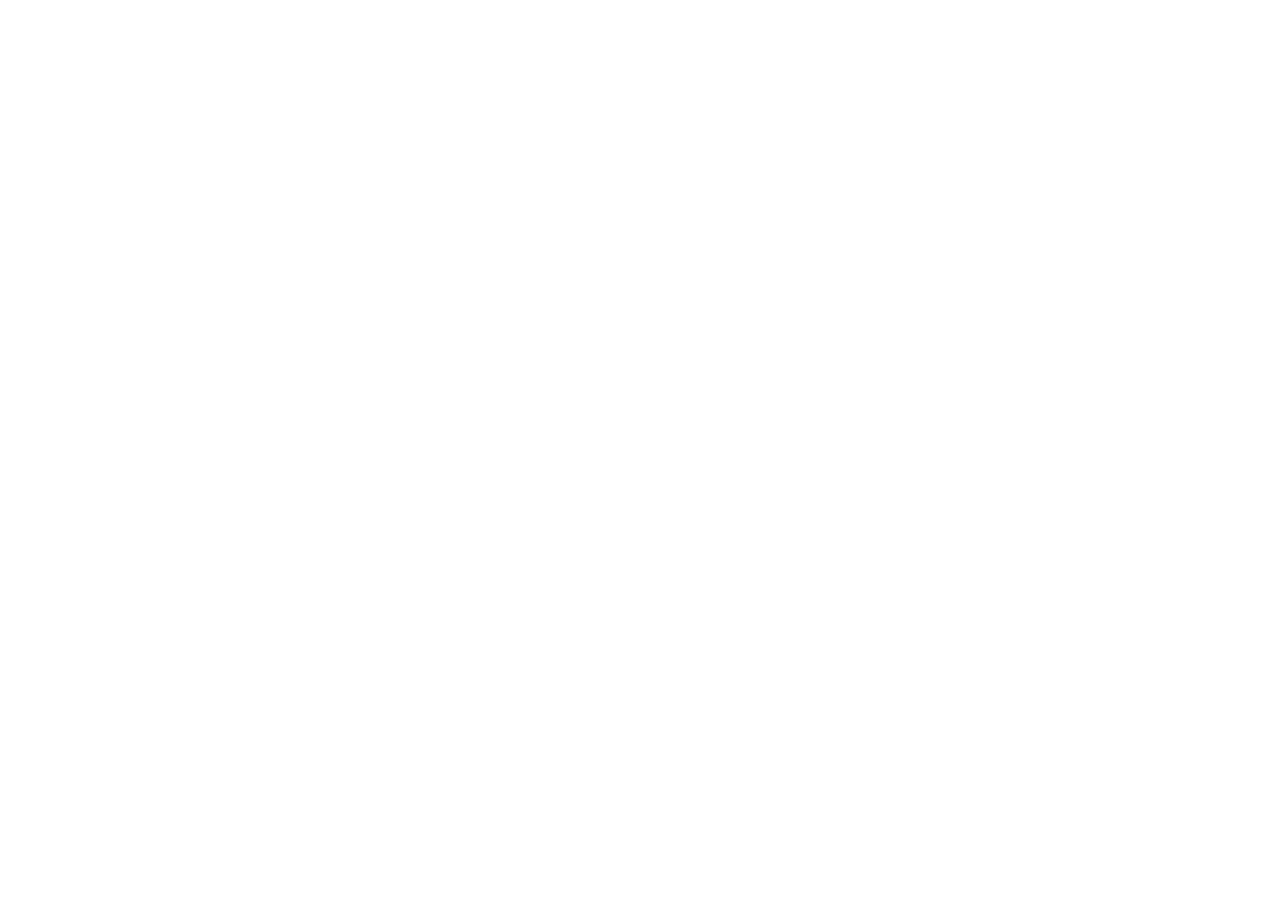
==== pagina1.html @ 635fac99 "Initial commit" ====
<!DOCTYPE html>
<html lang="en">
<head>
    <meta charset="UTF-8">
    <meta name="viewport" content="width=device-width, initial-scale=1.0">
    <title>Document</title>
</head>
<body>
    
</body>
</html>
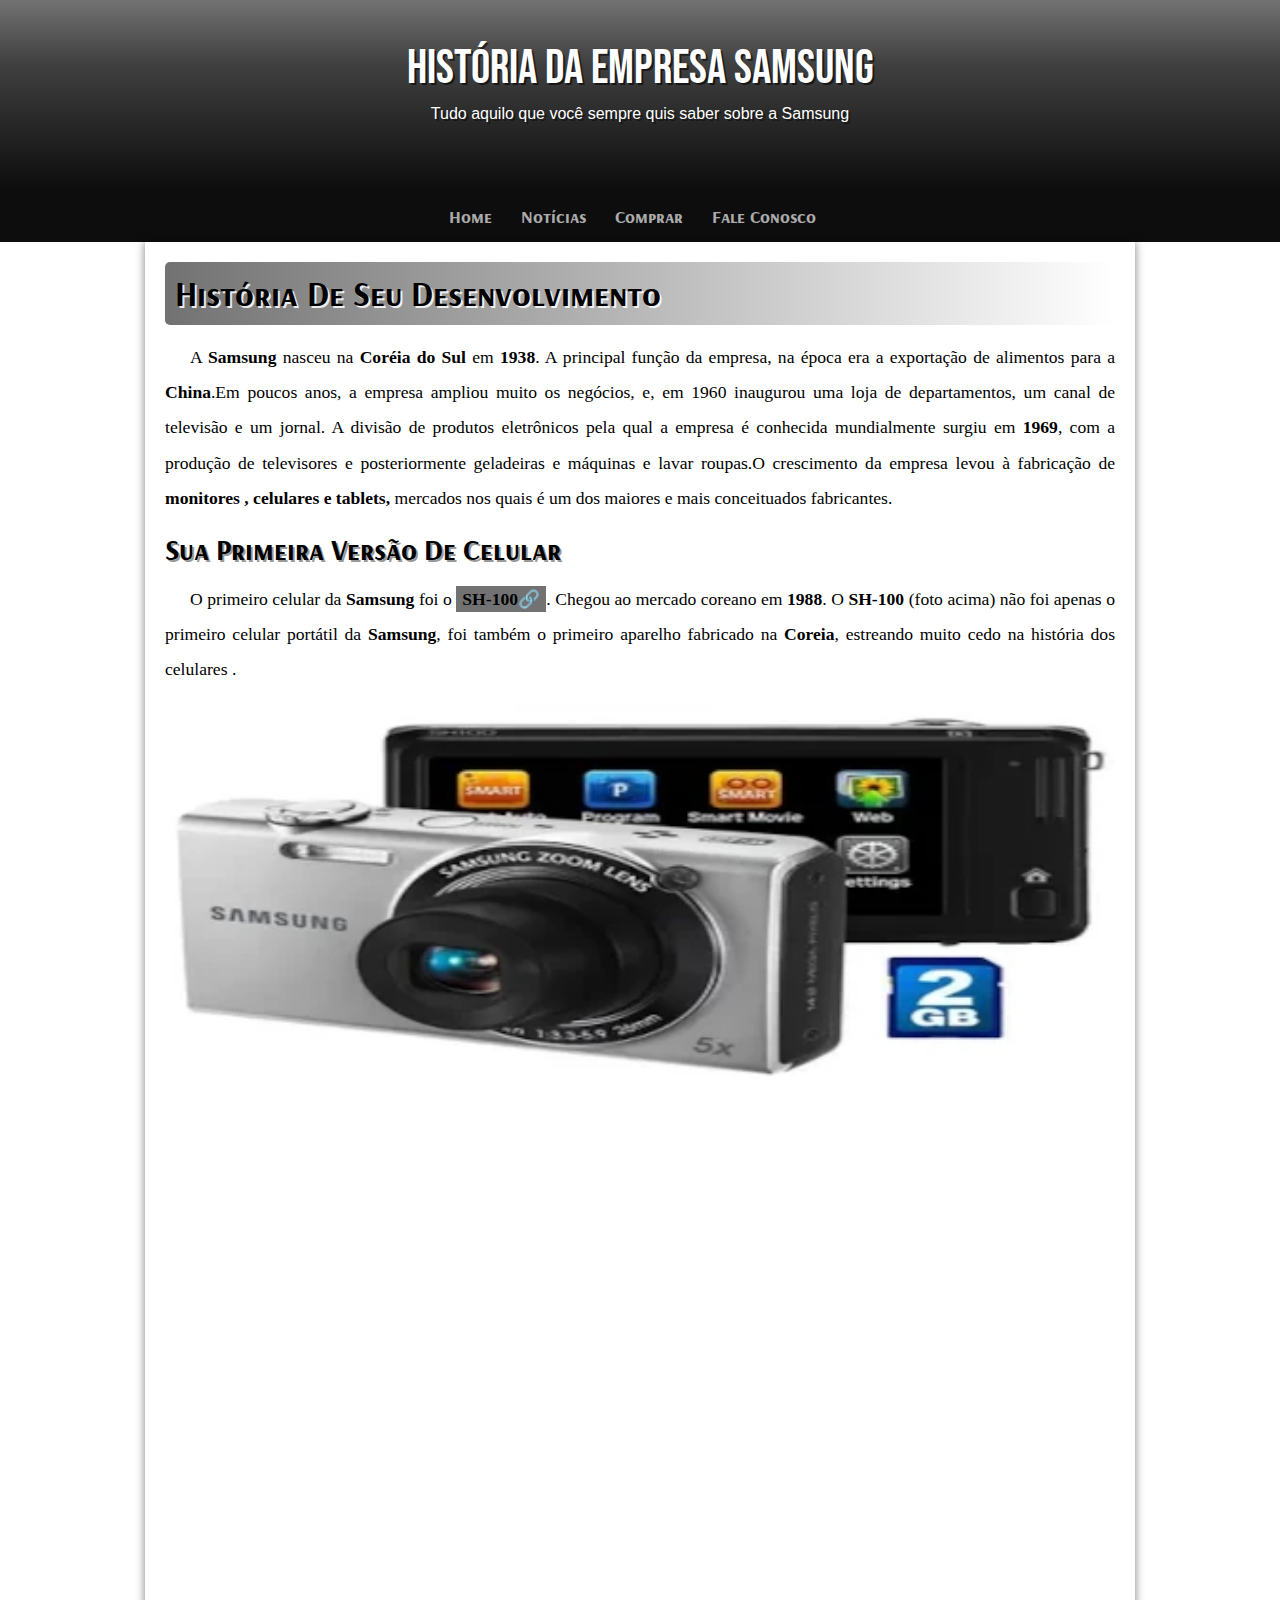
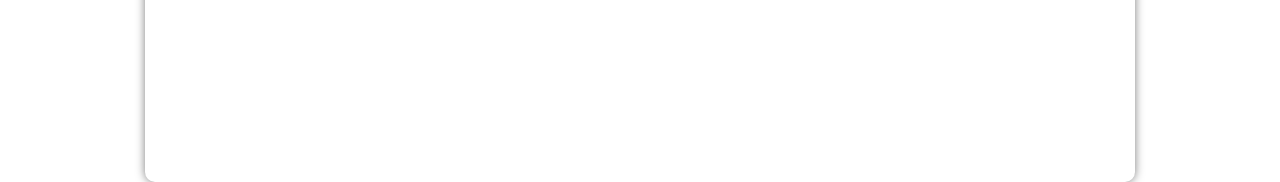
==== commit f91bb920: "novas configurações" ====
--- a/pagina1.html
+++ b/pagina1.html
@@ -1,11 +1,46 @@
 <!DOCTYPE html>
-<html lang="en">
+<html lang="pt-br">
 <head>
     <meta charset="UTF-8">
     <meta name="viewport" content="width=device-width, initial-scale=1.0">
-    <title>Document</title>
+    <title>SAMSUNG</title>
+    <link rel="shortcut icon" href="imagens/logo.samsung.icon.png" type="image/x-icon">
+    <link rel="stylesheet" href="estilo-pagina1-samsung.css">
 </head>
 <body>
-    
+    <header>
+        <h1>História Da Empresa Samsung</h1>
+
+        <p>Tudo aquilo que você sempre quis saber sobre a Samsung</p>
+    </header>
+
+    <nav>
+        <a href="">Home</a>
+        <a href="">Notícias</a>
+        <a href="">Comprar</a>
+        <a href="">Fale Conosco</a>
+    </nav>
+
+    <main>
+        <article>
+            <h1 class="primeiro-titulo-h1">História De Seu Desenvolvimento</h1>
+
+            <p>A <strong>Samsung</strong> nasceu na <strong>Coréia do Sul</strong> em <strong>1938</strong>. A principal função da empresa, na época era a exportação de alimentos para a <strong>China</strong>.Em poucos anos, a empresa ampliou muito os negócios, e, em 1960 inaugurou uma loja de departamentos, um canal de televisão e um jornal. A divisão de produtos eletrônicos pela qual a empresa é conhecida mundialmente surgiu em <strong>1969</strong>, com a produção de televisores e posteriormente geladeiras e máquinas e lavar roupas.O crescimento da empresa levou à fabricação de <strong>monitores , celulares e tablets,</strong> mercados nos quais é um dos maiores e mais conceituados fabricantes.</p>
+
+            <h2 class="segundo-titulo-h2">Sua Primeira Versão De Celular</h2>
+
+            <p>O primeiro celular da <strong>Samsung</strong> foi o <a href="https://lista.mercadolivre.com.br/samsung-sh100" target="_blank" rel="next" class="externos">SH-100</a>. Chegou ao mercado coreano em <strong>1988</strong>. O <strong>SH-100</strong> (foto acima) não foi apenas o primeiro celular portátil da <strong>Samsung</strong>, foi também o primeiro aparelho fabricado na <strong>Coreia</strong>, estreando muito cedo na história dos celulares .</p>
+
+            <picture>
+                <source media="(max-width:670px )" srcset="imagens/primeiro.celular.500.webp">
+                <img src="imagens/primeiro.celular.500.webp" alt="Primeiro celular">
+            </picture>
+
+            <p></p>
+
+
+
+        </article>
+    </main>
 </body>
 </html>--- a/estilo-pagina1-samsung.css
+++ b/estilo-pagina1-samsung.css
@@ -0,0 +1,137 @@
+@import url('https://fonts.googleapis.com/css2?family=Bebas+Neue&family=Bona+Nova+SC:ital,wght@0,400;0,700;1,400&family=Josefin+Sans:ital,wght@0,100..700;1,100..700&family=Righteous&display=swap'); @import url('https://fonts.googleapis.com/css2?family=Arsenal+SC:ital,wght@0,400;0,700;1,400;1,700&family=Bebas+Neue&family=Bona+Nova+SC:ital,wght@0,400;0,700;1,400&family=Josefin+Sans:ital,wght@0,100..700;1,100..700&family=Righteous&display=swap');
+
+:root{
+    --cor1:#727273;
+    --cor2:#404040;
+    --cor3:#262626;
+    --cor4:#0D0D0D;
+    --cor5:#BF9B6F;
+
+    --fonte-padrao:arial, helvetica, sans-serif;
+    --fonte-destaque:"Bebas Neue", sans-serif;
+    --fonte-titulo:"Arsenal SC", sans-serif;
+}
+
+*{
+    margin: 0%;
+    padding: 0%;
+}
+
+header{
+    background-image: linear-gradient(to bottom, var(--cor1), var(--cor2), var(--cor3), var(--cor4) );
+    min-height: 150px;
+    text-align: center;
+    padding-top: 40px;
+}
+
+header > h1{
+    color: white;
+    font-weight: normal;
+    font-family:var(--fonte-destaque) ;
+    font-size: 3em;
+    margin-bottom: 8px;
+    text-shadow: 2px 2px 0px rgba(0, 0, 0, 0.589);
+}
+
+header p{
+    color: white;
+    font-family:var(--fonte-padrao);
+    font-size: 1em;
+    max-width: 600px;
+    padding-left: 10px;
+    padding-right: 10px;
+    margin: auto;
+    padding-bottom: 30px;
+    text-shadow:2px 2px 0px rgba(0, 0, 0, 0.479) ;
+}
+
+nav{
+    background-color: var(--cor4);
+    text-align: center;
+    padding: 15px;
+}
+
+nav > a:hover{
+    background-color:rgba(255, 255, 255, 0.671);
+    color: white;
+}
+
+nav > a{
+    font-weight: bold;
+    border-radius: 5px;
+    text-decoration: none;
+    color: rgba(255, 255, 255, 0.671);
+    margin-right: 15px;
+    transition-duration: 0.5s;
+    padding: 5px;
+    font-size: 1.1em;
+    font-family: var(--fonte-titulo);
+}
+
+main{
+    background-color: white;
+    max-width: 950px;
+    min-width: 300px;
+    height: 1500px;
+    margin-bottom: 30px;
+    margin: auto;
+    padding: 20px;
+    border-bottom-left-radius: 10px;
+    border-bottom-right-radius: 10px;
+    box-shadow: 0px 0px 10px rgba(0, 0, 0, 0.514);
+}
+
+main img{
+    width: 100%;
+    border-radius: 10px;
+}
+
+main strong{
+    color: #000000;
+    font-weight: bold;
+}
+
+main p{
+    margin: 15px 0px;
+    text-align: justify;
+    text-indent: 25px;
+    line-height: 2em;
+    font-size: 1.1em;
+}
+
+main a{
+    text-decoration: none;
+    font-weight: bold;
+    color:rgb(0, 0, 0);
+    background-color: #727273;
+    padding-left: 6px;
+    padding-right: 6px;
+    padding-top: 3px;
+    padding-bottom: 3px;
+}
+
+main a:hover{
+    color: #ffffff;
+}
+
+a.externos:after{
+    content: '\1F517';
+}
+
+.primeiro-titulo-h1{
+    font-family: var(--fonte-titulo);
+    font-size: 2.1em;
+    text-shadow: 2px 2px 0px rgba(255, 255, 255, 0.863);
+    color: #000000;
+    background-image: linear-gradient(to right, var(--cor1), transparent);
+    border-radius: 5px;
+    padding: 10px;
+}
+
+.segundo-titulo-h2{
+    font-family: var(--fonte-titulo);
+    color:#000000 ;
+    font-size: 1.8em;
+    border-radius: 10px 10px;
+    text-shadow: 2px 2px 0px rgba(5, 5, 5, 0.404);
+}
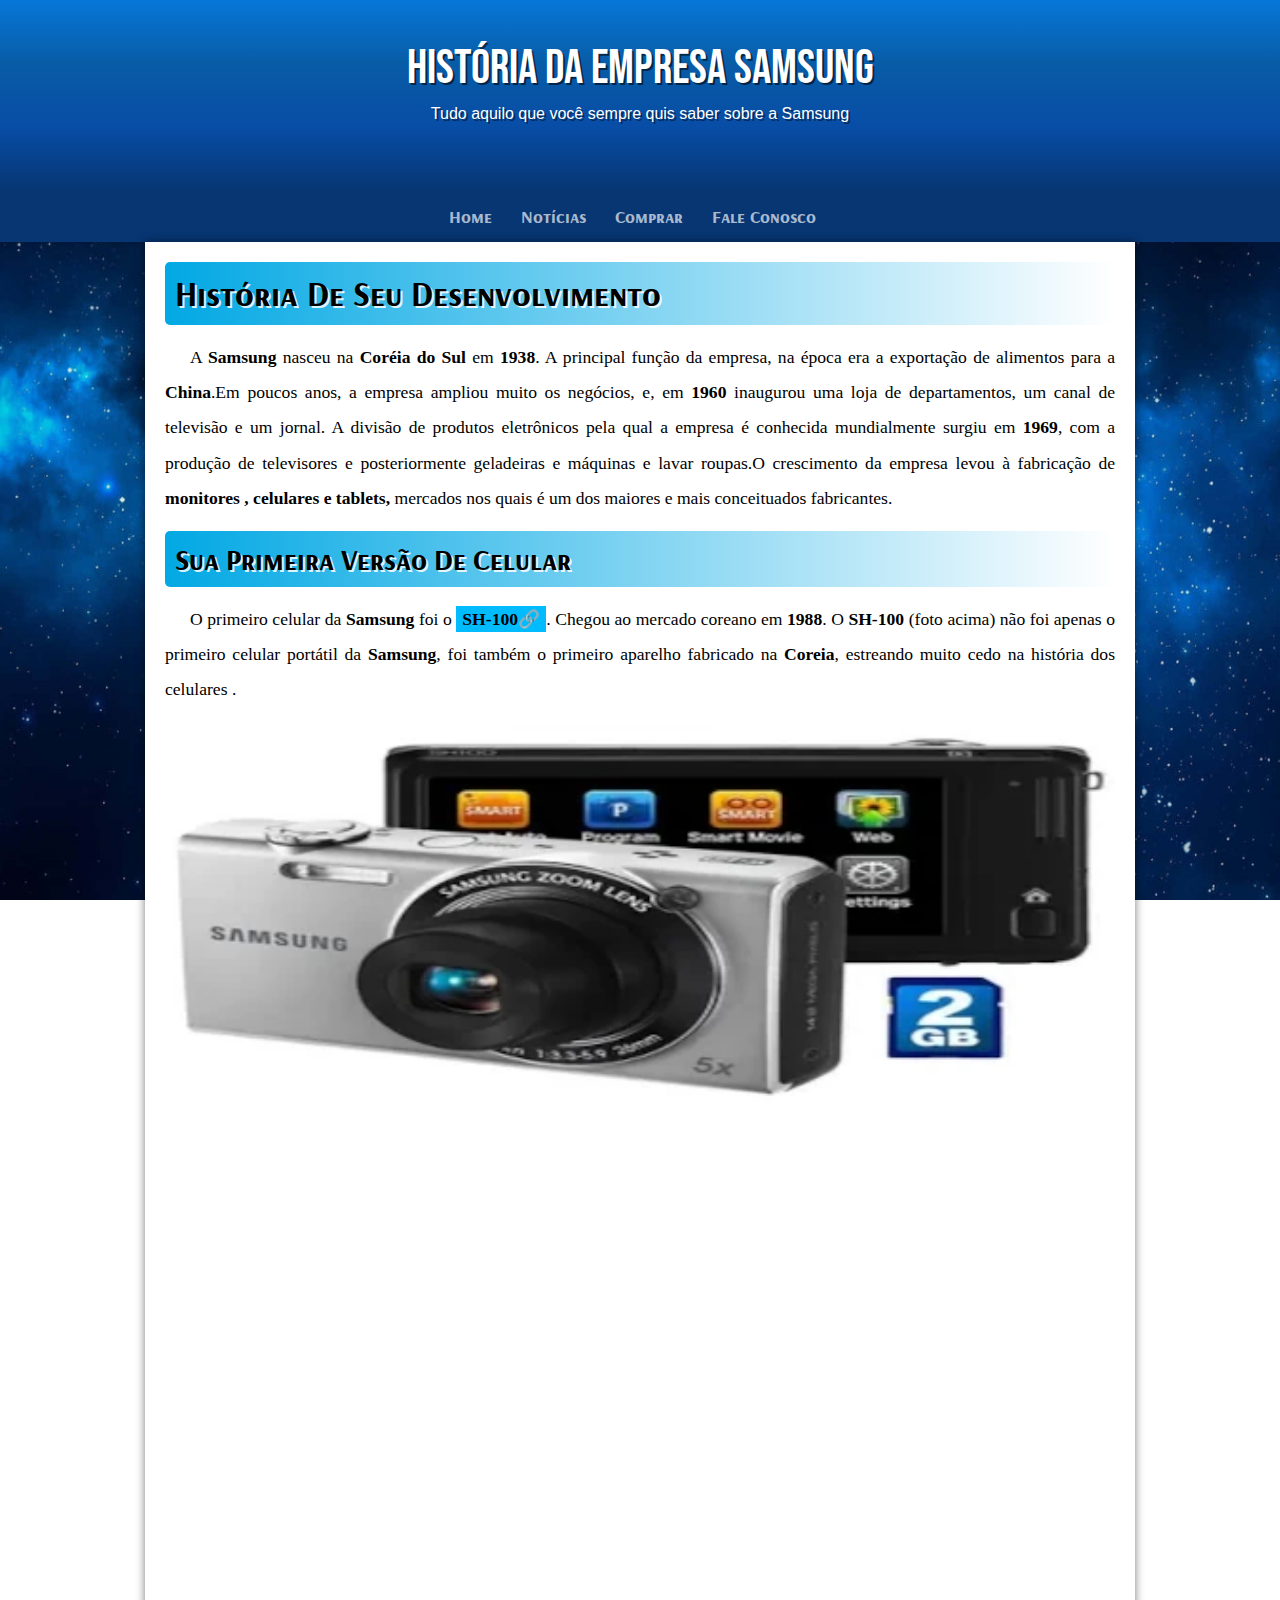
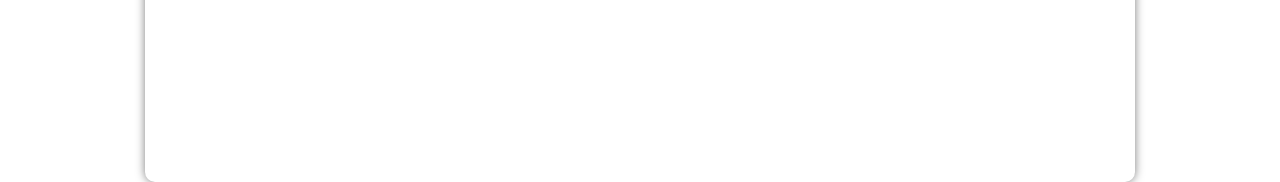
==== commit e00065f5: "." ====
--- a/pagina1.html
+++ b/pagina1.html
@@ -25,7 +25,7 @@
         <article>
             <h1 class="primeiro-titulo-h1">História De Seu Desenvolvimento</h1>
 
-            <p>A <strong>Samsung</strong> nasceu na <strong>Coréia do Sul</strong> em <strong>1938</strong>. A principal função da empresa, na época era a exportação de alimentos para a <strong>China</strong>.Em poucos anos, a empresa ampliou muito os negócios, e, em 1960 inaugurou uma loja de departamentos, um canal de televisão e um jornal. A divisão de produtos eletrônicos pela qual a empresa é conhecida mundialmente surgiu em <strong>1969</strong>, com a produção de televisores e posteriormente geladeiras e máquinas e lavar roupas.O crescimento da empresa levou à fabricação de <strong>monitores , celulares e tablets,</strong> mercados nos quais é um dos maiores e mais conceituados fabricantes.</p>
+            <p>A <strong>Samsung</strong> nasceu na <strong>Coréia do Sul</strong> em <strong>1938</strong>. A principal função da empresa, na época era a exportação de alimentos para a <strong>China</strong>.Em poucos anos, a empresa ampliou muito os negócios, e, em <strong>1960</strong> inaugurou uma loja de departamentos, um canal de televisão e um jornal. A divisão de produtos eletrônicos pela qual a empresa é conhecida mundialmente surgiu em <strong>1969</strong>, com a produção de televisores e posteriormente geladeiras e máquinas e lavar roupas.O crescimento da empresa levou à fabricação de <strong>monitores , celulares e tablets,</strong> mercados nos quais é um dos maiores e mais conceituados fabricantes.</p>
 
             <h2 class="segundo-titulo-h2">Sua Primeira Versão De Celular</h2>
 
--- a/estilo-pagina1-samsung.css
+++ b/estilo-pagina1-samsung.css
@@ -1,15 +1,23 @@
 @import url('https://fonts.googleapis.com/css2?family=Bebas+Neue&family=Bona+Nova+SC:ital,wght@0,400;0,700;1,400&family=Josefin+Sans:ital,wght@0,100..700;1,100..700&family=Righteous&display=swap'); @import url('https://fonts.googleapis.com/css2?family=Arsenal+SC:ital,wght@0,400;0,700;1,400;1,700&family=Bebas+Neue&family=Bona+Nova+SC:ital,wght@0,400;0,700;1,400&family=Josefin+Sans:ital,wght@0,100..700;1,100..700&family=Righteous&display=swap');
 
 :root{
-    --cor1:#727273;
-    --cor2:#404040;
-    --cor3:#262626;
-    --cor4:#0D0D0D;
-    --cor5:#BF9B6F;
+    --cor1:#0777D9;
+    --cor2:#085CA6;
+    --cor3:#084DA6;
+    --cor4:#073673;
+    --cor5:#041E40;
 
     --fonte-padrao:arial, helvetica, sans-serif;
     --fonte-destaque:"Bebas Neue", sans-serif;
     --fonte-titulo:"Arsenal SC", sans-serif;
+}
+
+body{
+    background-image: url(imagens/4k-universe.fundo.jpg);
+    background-attachment: fixed;
+    background-repeat: no-repeat;
+    background-size: cover ;
+    background-position: center center;
 }
 
 *{
@@ -52,8 +60,8 @@
 }
 
 nav > a:hover{
-    background-color:rgba(255, 255, 255, 0.671);
-    color: white;
+    background-color:#02A8E4;
+    color: #0112ff;
 }
 
 nav > a{
@@ -103,7 +111,7 @@
     text-decoration: none;
     font-weight: bold;
     color:rgb(0, 0, 0);
-    background-color: #727273;
+    background-color: #01bbff;
     padding-left: 6px;
     padding-right: 6px;
     padding-top: 3px;
@@ -111,7 +119,8 @@
 }
 
 main a:hover{
-    color: #ffffff;
+    color: #0112ff;
+    text-decoration: underline;
 }
 
 a.externos:after{
@@ -123,15 +132,17 @@
     font-size: 2.1em;
     text-shadow: 2px 2px 0px rgba(255, 255, 255, 0.863);
     color: #000000;
-    background-image: linear-gradient(to right, var(--cor1), transparent);
+    background-image: linear-gradient(to right,#02A8E4, transparent);
     border-radius: 5px;
     padding: 10px;
 }
 
 .segundo-titulo-h2{
     font-family: var(--fonte-titulo);
+    background-image: linear-gradient(to right,#02A8E4, transparent);
     color:#000000 ;
     font-size: 1.8em;
-    border-radius: 10px 10px;
-    text-shadow: 2px 2px 0px rgba(5, 5, 5, 0.404);
+    border-radius: 5px;
+    padding: 10px;
+    text-shadow: 2px 2px 0px rgba(255, 255, 255, 0.863);
 }
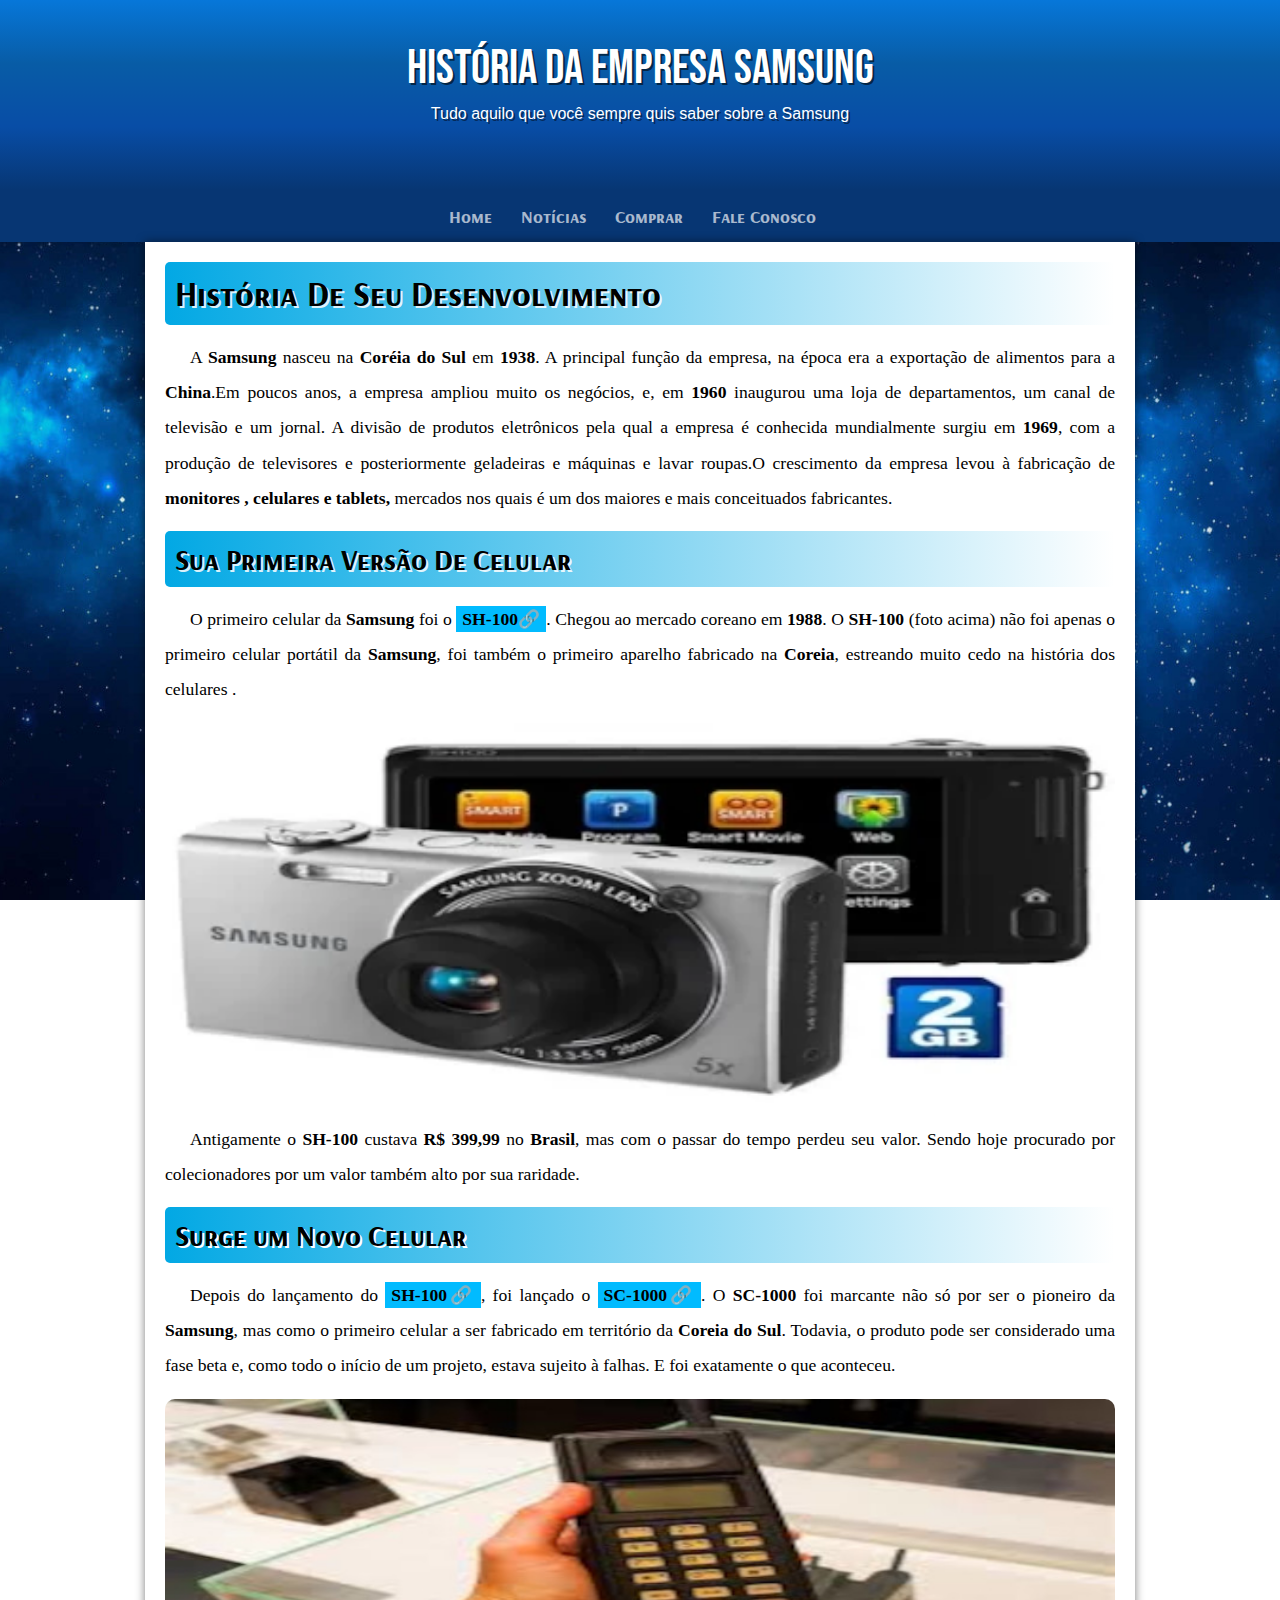
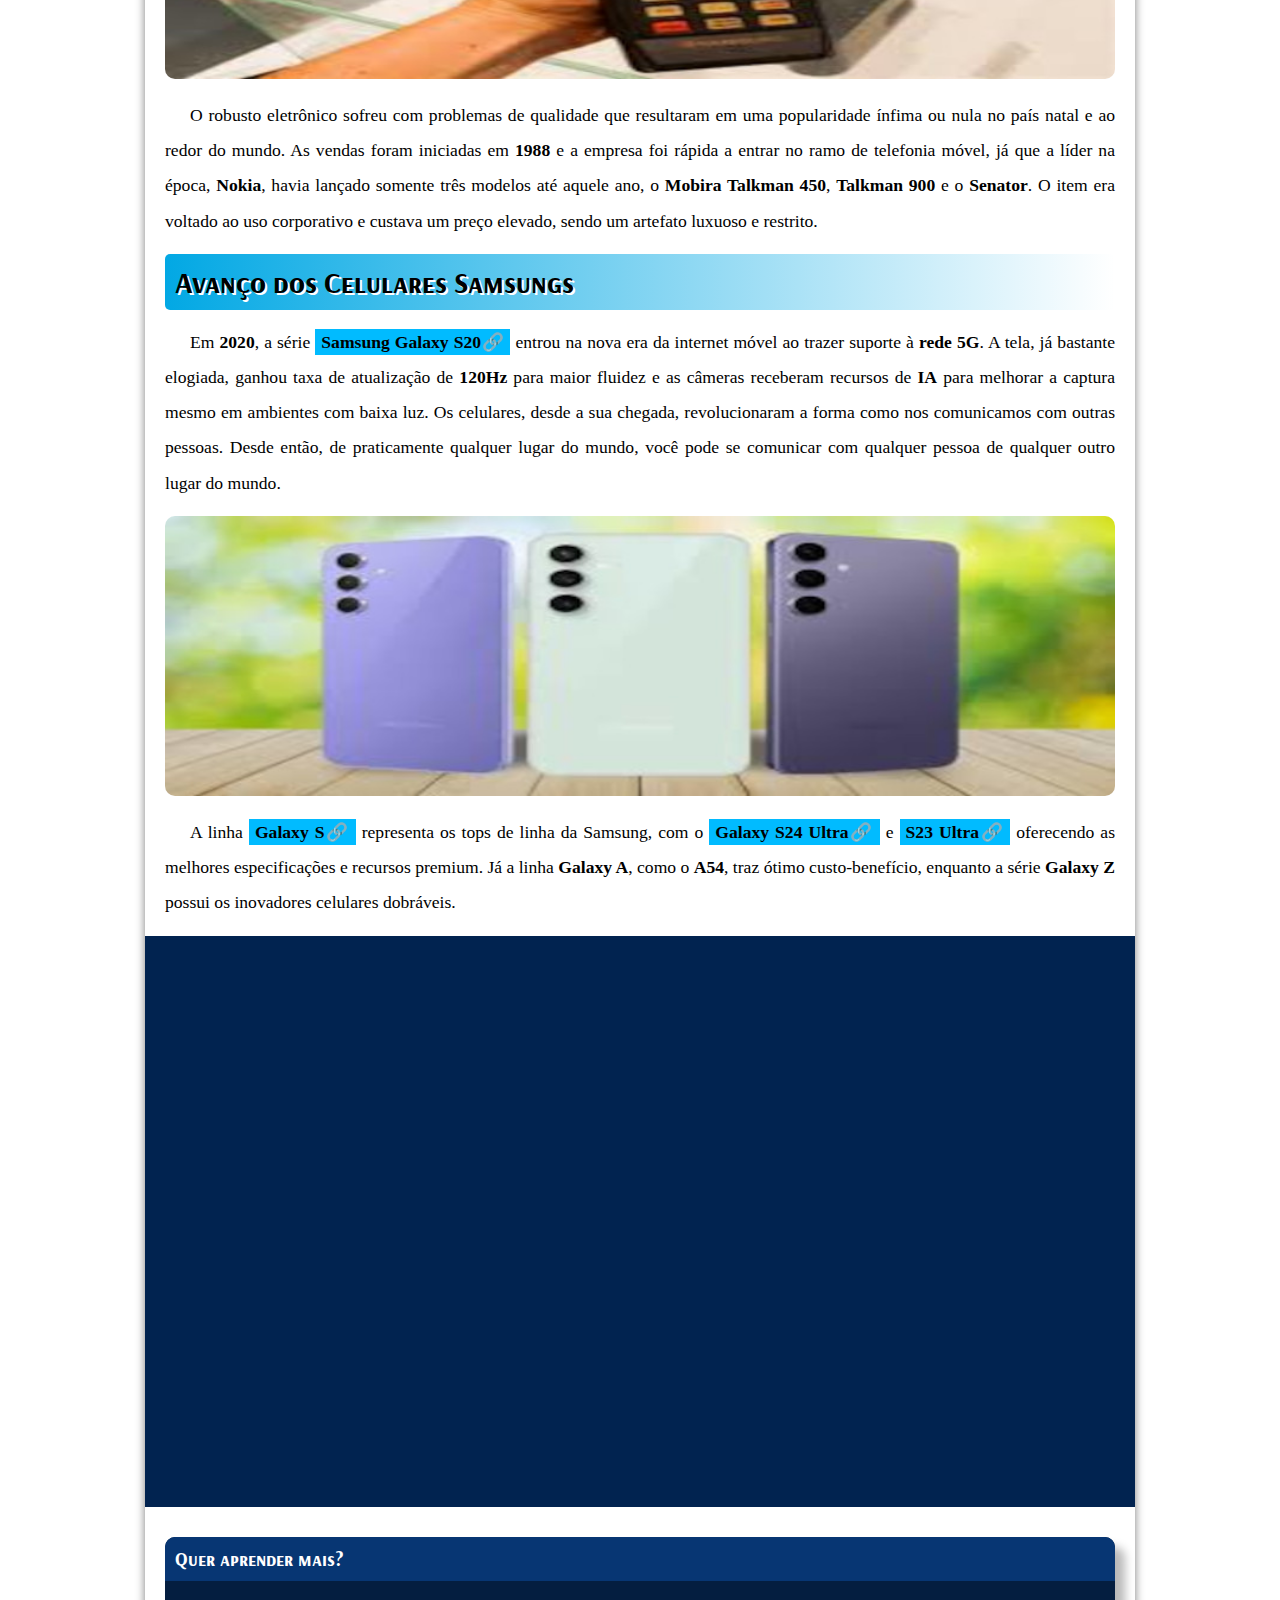
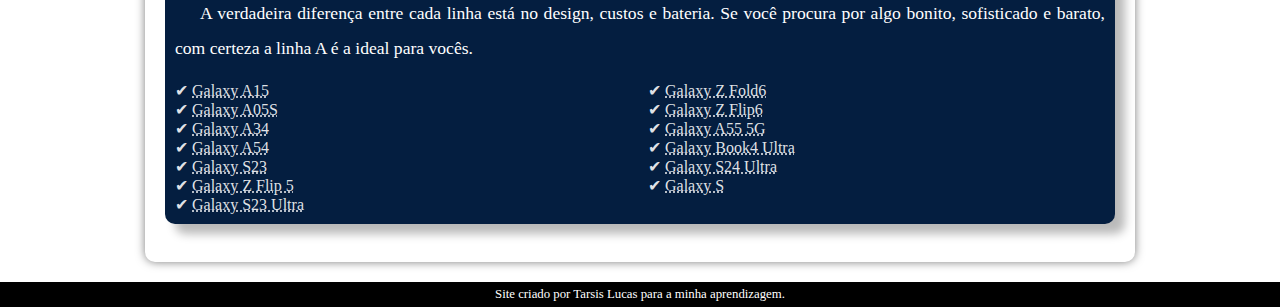
==== commit ba962625: "." ====
--- a/pagina1.html
+++ b/pagina1.html
@@ -36,11 +36,57 @@
                 <img src="imagens/primeiro.celular.500.webp" alt="Primeiro celular">
             </picture>
 
-            <p></p>
+            <p>Antigamente o <strong>SH-100</strong> custava <strong>R$ 399,99</strong> no <strong>Brasil</strong>, mas com o passar do tempo perdeu seu valor. Sendo hoje procurado por colecionadores por um valor também alto por sua raridade.</p>
 
+            <h2 class="terceiro-titulo-h2">Surge um Novo Celular</h2>
+            
+            <p>Depois do lançamento do <a href="https://lista.mercadolivre.com.br/samsung-sh100" target="_blank" rel="next" class="externos">SH-100</a>, foi lançado o <a href="https://www.hexis.com.br/produto/controlador-padrao-sc1000-8-in" target="_blank" rel="next" class="externos">SC-1000</a>. O <strong>SC-1000</strong> foi marcante não só por ser o pioneiro da <strong>Samsung</strong>, mas como o primeiro celular a ser fabricado em território da <strong>Coreia do Sul</strong>. Todavia, o produto pode ser considerado uma fase beta e, como todo o início de um projeto, estava sujeito à falhas. E foi exatamente o que aconteceu.</p>
 
+            <picture>
+                <source media="(max-width:670px )" srcset="imagens/sc-1000.400.jpeg">
+                <img src="imagens/sc-1000.800.jpeg" alt="segundo celular">
+            </picture>
 
+            <p>O robusto eletrônico sofreu com problemas de qualidade que resultaram em uma popularidade ínfima ou nula no país natal e ao redor do mundo. As vendas foram iniciadas em <strong>1988</strong> e a empresa foi rápida a entrar no ramo de telefonia móvel, já que a líder na época, <strong>Nokia</strong>, havia lançado somente três modelos até aquele ano, o <strong>Mobira Talkman 450</strong>, <strong>Talkman 900</strong> e o <strong>Senator</strong>. O item era voltado ao uso corporativo e custava um preço elevado, sendo um artefato luxuoso e restrito.</p>
+
+            <h2 class="terceiro-titulo-h2">Avanço dos Celulares Samsungs </h2>
+            
+            <p>Em <strong>2020</strong>, a série <a href="https://shop.samsung.com/br/galaxy-s20/p" target="_blank" rel="next" class="externos">Samsung Galaxy S20</a> entrou na nova era da internet móvel ao trazer suporte à <strong>rede 5G</strong>. A tela, já bastante elogiada, ganhou taxa de atualização de <strong>120Hz</strong> para maior fluidez e as câmeras receberam recursos de <strong>IA</strong> para melhorar a captura mesmo em ambientes com baixa luz. Os celulares, desde a sua chegada, revolucionaram a forma como nos comunicamos com outras pessoas. Desde então, de praticamente qualquer lugar do mundo, você pode se comunicar com qualquer pessoa de qualquer outro lugar do mundo.</p>
+
+            <picture>
+                <source media="(max-width:670px )" srcset="imagens/celulares.novoss.400.jpeg">
+                <img src="imagens/celulares.novoss.800.jpeg" alt="segundo celular">
+            </picture>
+
+            <p>A linha <a href="https://www.samsung.com/br/smartphones/galaxy-s/" target="_blank" class="externos">Galaxy S</a> representa os tops de linha da Samsung, com o <a href="https://www.samsung.com/br/smartphones/galaxy-s24-ultra/" target="_blank" class="externos">Galaxy S24 Ultra</a> e <a href="https://www.samsung.com/br/smartphones/galaxy-s23-ultra/" target="_blank" class="externos">S23 Ultra</a> oferecendo as melhores especificações e recursos premium. Já a linha <strong>Galaxy A</strong>, como o <strong>A54</strong>, traz ótimo custo-benefício, enquanto a série <strong> Galaxy Z</strong> possui os inovadores celulares dobráveis.</p>
+
+            <div class="videos">
+                <iframe width="560" height="315" src="https://www.youtube.com/embed/iBvfhAuSdUQ?si=ZHbCwFy9449_qPse" title="YouTube video player" frameborder="0" allow="accelerometer; autoplay; clipboard-write; encrypted-media; gyroscope; picture-in-picture; web-share" referrerpolicy="strict-origin-when-cross-origin" allowfullscreen></iframe>
+            </div>
+
+            <aside>
+                <h3 class="quarto-titulo-h3">Quer aprender mais?</h3>
+                
+                        <p style="color: white;">A verdadeira diferença entre cada linha está no design, custos e bateria. Se você procura por algo bonito, sofisticado e barato, com certeza a linha A é a ideal para vocês.</p>
+                
+                        <ul class="ll">
+                   <li> <abbr title="(2024)">Galaxy A15</abbr></li>
+                   <li> <abbr title="(2024)">Galaxy A05S</abbr></li>
+                   <li> <abbr title="(2024)">Galaxy A34 </abbr></li>
+                   <li> <abbr title="(2024)">Galaxy A54</abbr></li>
+                   <li> <abbr title="(2024)">Galaxy S23 </abbr></li>
+                   <li> <abbr title="(2024)">Galaxy Z Flip 5</abbr></li>
+                   <li> <abbr title="(2024)">Galaxy S23 Ultra</abbr></li>
+                   <li> <abbr title="(2024)">Galaxy Z Fold6</abbr></li>
+                   <li> <abbr title="(2024)">Galaxy Z Flip6</abbr></li>
+                   <li> <abbr title="(2024)">Galaxy A55 5G</abbr></li>
+                   <li> <abbr title="(2024)">Galaxy Book4 Ultra</abbr></li>
+                   <li> <abbr title="(2024)">Galaxy S24 Ultra </abbr></li>
+                   <li> <abbr title="(2024)">Galaxy S  </abbr></li>
+                        </ul>
         </article>
     </main>
+
+    <footer>Site criado por Tarsis Lucas para a minha aprendizagem.</footer>
 </body>
 </html>--- a/estilo-pagina1-samsung.css
+++ b/estilo-pagina1-samsung.css
@@ -80,7 +80,7 @@
     background-color: white;
     max-width: 950px;
     min-width: 300px;
-    height: 1500px;
+    height: 3180px;
     margin-bottom: 30px;
     margin: auto;
     padding: 20px;
@@ -92,6 +92,12 @@
 main img{
     width: 100%;
     border-radius: 10px;
+}
+
+main img.pequena{
+    max-width: 350px;
+    display: block;
+    margin: auto;
 }
 
 main strong{
@@ -146,3 +152,61 @@
     padding: 10px;
     text-shadow: 2px 2px 0px rgba(255, 255, 255, 0.863);
 }
+
+.terceiro-titulo-h2{
+    font-family: var(--fonte-titulo);
+    color: #000000;
+    font-size: 1.8em;
+    background-image: linear-gradient(to right, #02A8E4, transparent);
+    padding: 10px;
+    border-radius: 5px;
+    text-shadow: 2px 2px 0px rgb(255, 255, 255);
+}
+
+div.videos{
+    position: relative;
+    background-color: #012350;
+    margin: 0px -20px 30px -20px;
+    padding: 20px;
+    padding-bottom:58% ;
+}
+
+div.videos > iframe{
+    position: absolute;
+    top:5% ;
+    left:5% ;
+    width:90% ;
+    height: 90%;
+}
+
+aside{
+    background-color: #041E40;
+    padding: 10px;
+    border-radius: 10px;
+    box-shadow: 10px 10px 10px rgba(0, 0, 0, 0.274);
+}
+
+aside > ul{
+    list-style-position: inside;
+    list-style-type: '\2714';
+    columns: 2;
+    color: rgba(255, 255, 255, 0.884);
+}
+
+aside > h3{
+    background-color: var(--cor4);
+    color: white;
+    padding: 10px;
+    margin: -10px -10px 0px -10px;
+    border-radius: 10px 10px 0px 0px;
+    font-family: var(--fonte-titulo);
+}
+
+footer{
+    background-color: #000000;
+    color: white;
+    text-align: center;
+    margin-top: 20px;
+    padding: 5px;
+    font-size: 0.8em;
+}
